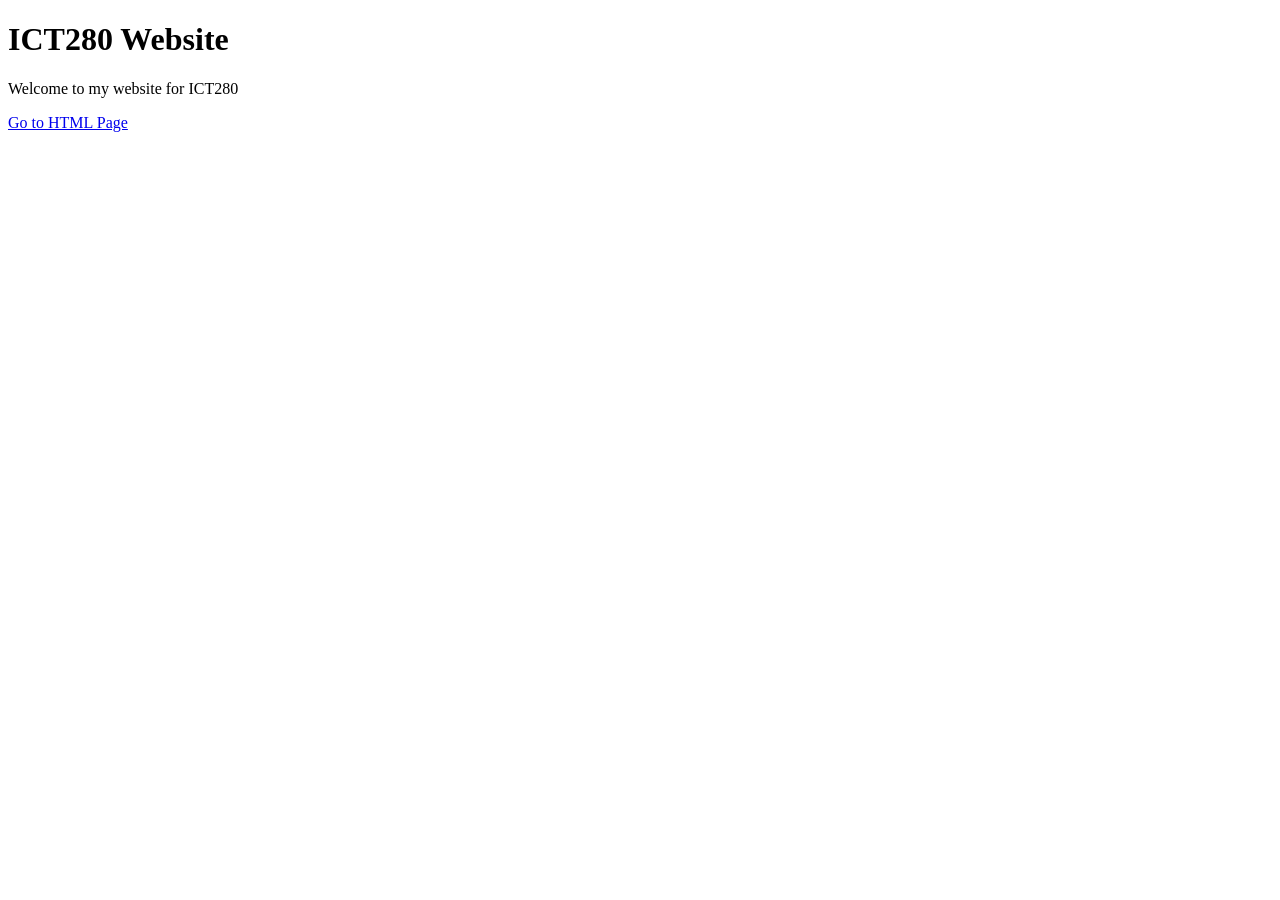
==== index.html @ bfb3e651 "Added Project 2 HTML page" ====
<!DOCTYPE html>
<html>
    <head>
        <Title>ICT280 Home</Title>
    </head>
    <body>
        <h1>ICT280 Website</h1>

        <p> Welcome to my website for ICT280</p>
        <a href="html/project2.html">Go to HTML Page</a>
    </body>
</html>
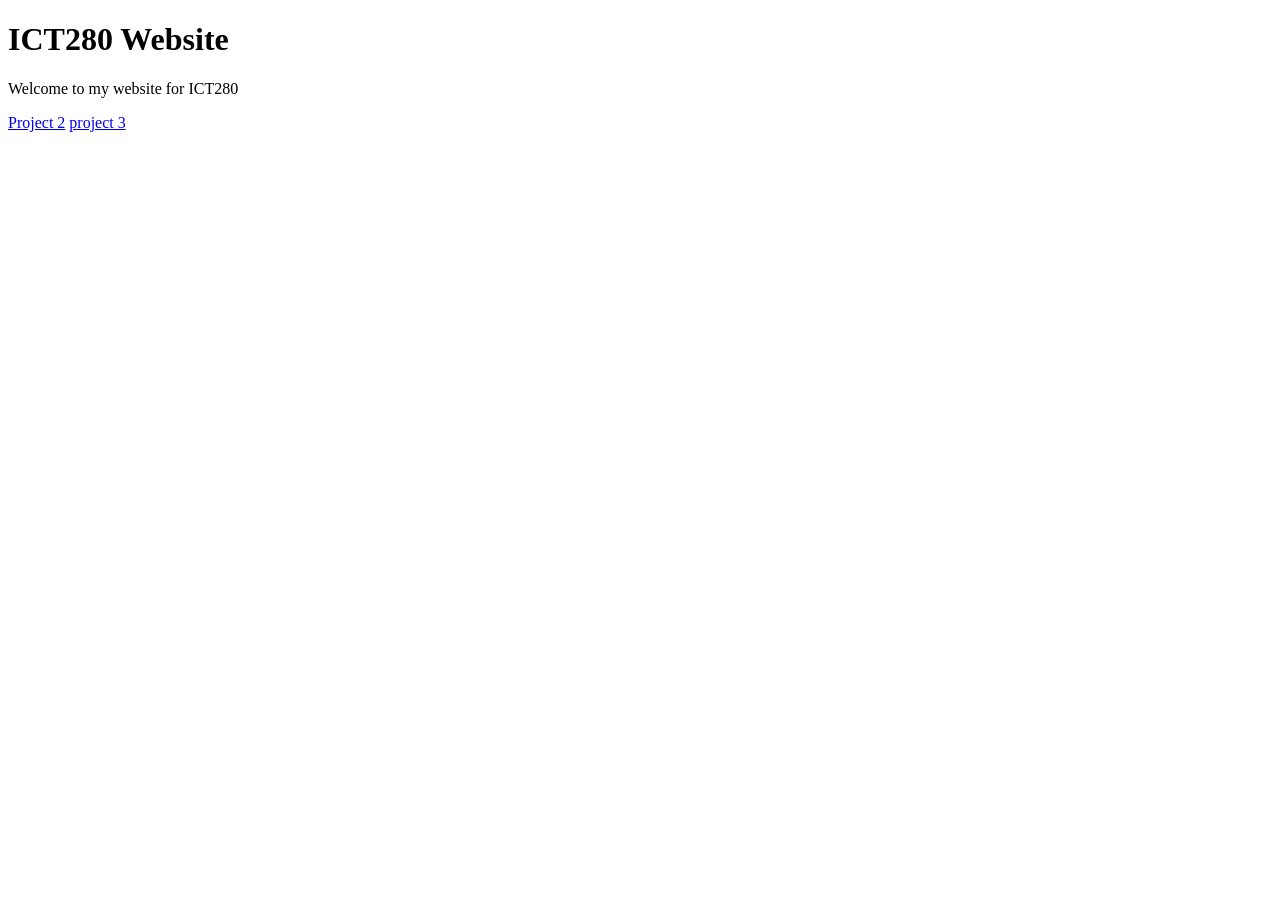
==== commit 74371143: "project 3 HTML page" ====
--- a/index.html
+++ b/index.html
@@ -1,12 +1,14 @@
 <!DOCTYPE html>
-<html>
-    <head>
-        <Title>ICT280 Home</Title>
-    </head>
-    <body>
-        <h1>ICT280 Website</h1>
+<html lang="en">
+<head>
+    <meta charset="utf-8">
+    <title>ICT280 Home</title>
+</head>
+<body>
+    <h1>ICT280 Website</h1>
 
         <p> Welcome to my website for ICT280</p>
-        <a href="html/project2.html">Go to HTML Page</a>
+        <a href="html/project2.html">Project 2</a>
+        <a href="html/project3.html">project 3</a>
     </body>
 </html>
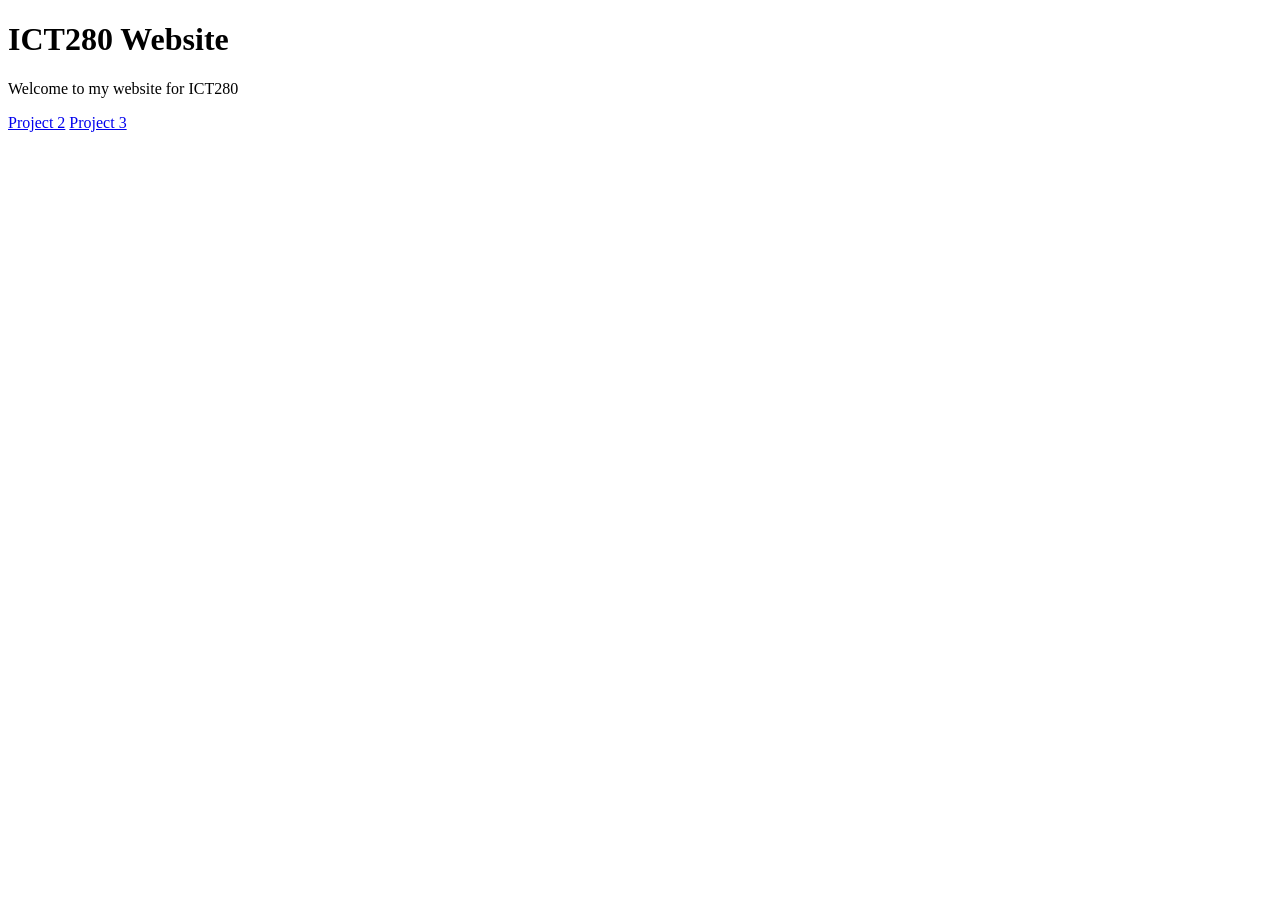
==== commit 54d93e82: "project 3 HTML page" ====
--- a/index.html
+++ b/index.html
@@ -9,6 +9,6 @@
 
         <p> Welcome to my website for ICT280</p>
         <a href="html/project2.html">Project 2</a>
-        <a href="html/project3.html">project 3</a>
+        <a href="html/project3.html">Project 3</a>
     </body>
 </html>
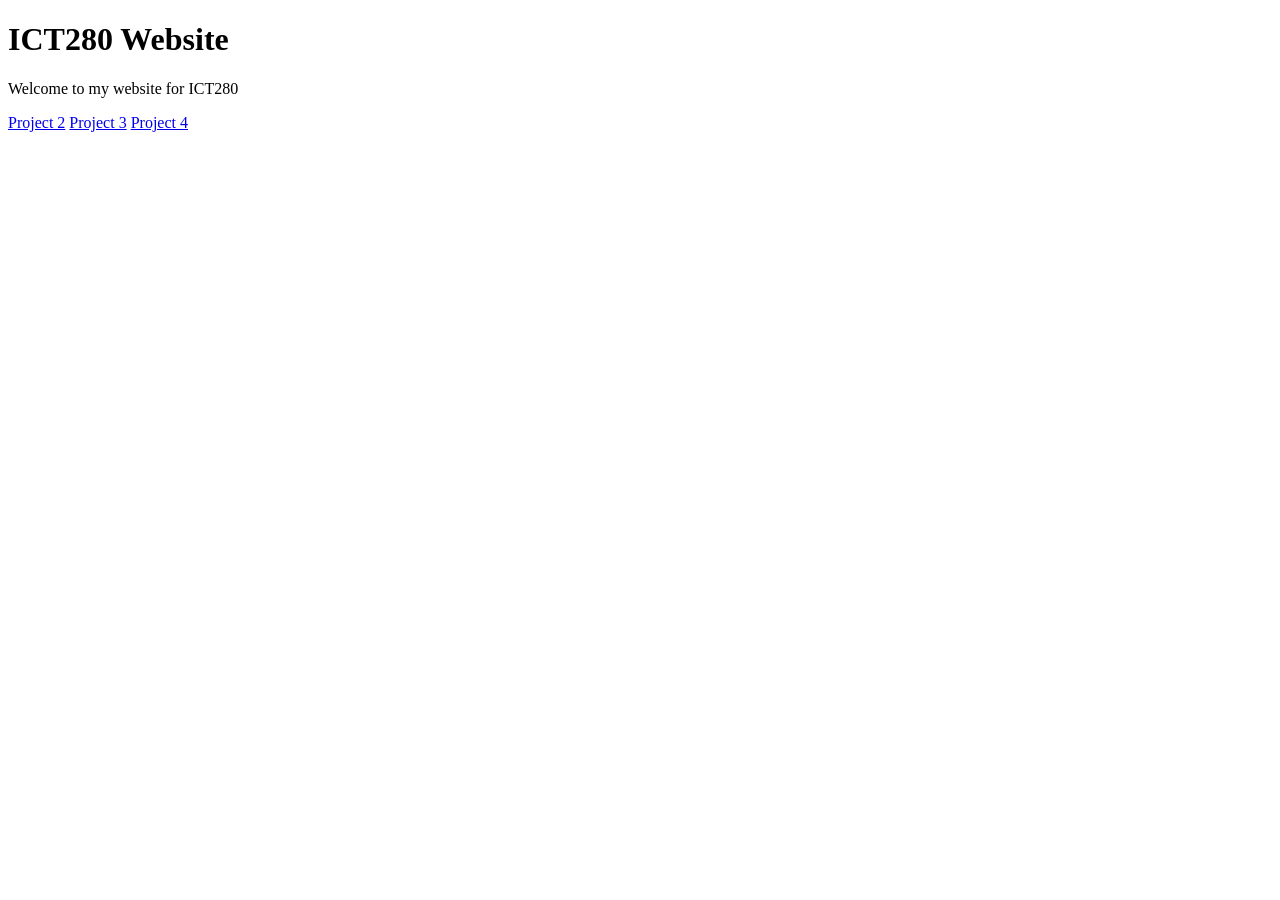
==== commit 578ad0d2: "Added Project 4 HTML page" ====
--- a/index.html
+++ b/index.html
@@ -10,5 +10,6 @@
         <p> Welcome to my website for ICT280</p>
         <a href="html/project2.html">Project 2</a>
         <a href="html/project3.html">Project 3</a>
+        <a href="html/project4.html">Project 4</a>
     </body>
 </html>
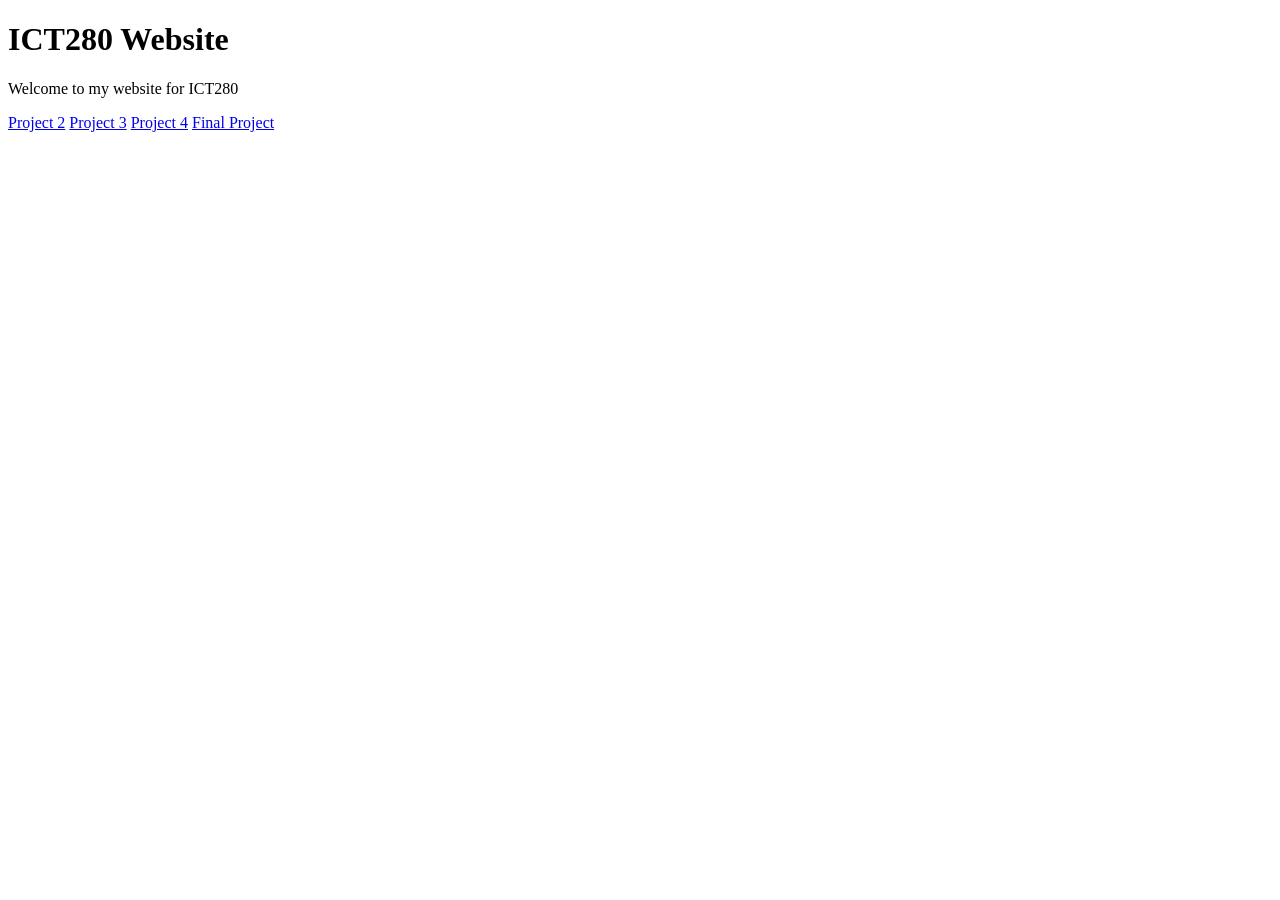
==== commit d380fb0c: "Added Final Project HTML page" ====
--- a/index.html
+++ b/index.html
@@ -11,5 +11,6 @@
         <a href="html/project2.html">Project 2</a>
         <a href="html/project3.html">Project 3</a>
         <a href="html/project4.html">Project 4</a>
+        <a href="final/index.html">Final Project</a>
     </body>
 </html>
